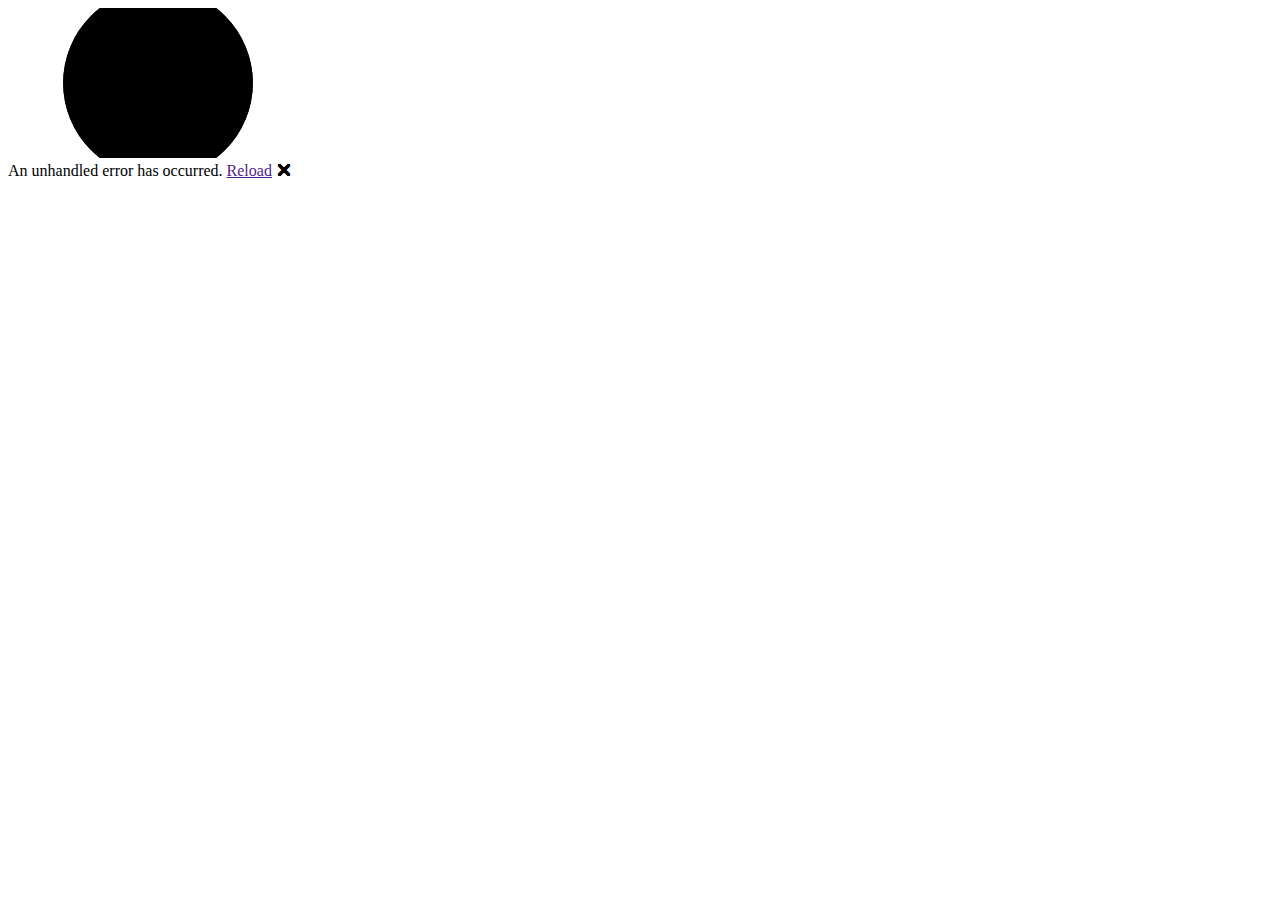
==== index.html @ 0d4f7e58 "Deploying to gh-pages from  @ 13e94bde9fdba993baa192c78d1ab259fdc15b4b 🚀" ====
<!DOCTYPE html>
<html lang="en">

<head>
    <meta charset="utf-8" />
    <meta name="viewport" content="width=device-width, initial-scale=1.0" />
    <title>newProjectPwa</title>
   <!-- <base href="/newProjectPwa/" />-->
    <base href="/newProjectPwa/" />
    <link rel="stylesheet" href="css/bootstrap/bootstrap.min.css" />
    <link rel="stylesheet" href="css/app.css" />
    <link rel="icon" type="image/png" href="favicon.png" />
    <link href="newProjectPwa.styles.css" rel="stylesheet" />
    <link href="manifest.webmanifest" rel="manifest" />
    <link rel="apple-touch-icon" sizes="512x512" href="icon-512.png" />
    <link rel="apple-touch-icon" sizes="192x192" href="icon-192.png" />
</head>

<body>
    <div id="app">
        <svg class="loading-progress">
            <circle r="40%" cx="50%" cy="50%" />
            <circle r="40%" cx="50%" cy="50%" />
        </svg>
        <div class="loading-progress-text"></div>
    </div>

    <div id="blazor-error-ui">
        An unhandled error has occurred.
        <a href="" class="reload">Reload</a>
        <a class="dismiss">🗙</a>
    </div>
    <!-- Start Single Page Apps for GitHub Pages -->
    <script type="text/javascript">
        (function (l) {
            if (l.search) {
                var q = {};
                l.search.slice(1).split('&').forEach(function (v) {
                    var a = v.split('=');
                    q[a[0]] = a.slice(1).join('=').replace(/~and~/g, '&');
                });
                if (q.p !== undefined) {
                    window.history.replaceState(null, null,
                        l.pathname.slice(0, -1) + (q.p || '') +
                        (q.q ? ('?' + q.q) : '') +
                        l.hash
                    );
                }
            }
        }(window.location));
    </script>
    <!-- End Single Page Apps for GitHub Pages -->
    <script src="_framework/blazor.webassembly.js"></script>
    <script>navigator.serviceWorker.register('service-worker.js');</script>
    <script src="sw-registrator.js"></script>
    
</body>

</html>
---- css/app.css ----
html, body {
    font-family: 'Helvetica Neue', Helvetica, Arial, sans-serif;
}

h1:focus {
    outline: none;
}

a, .btn-link {
    color: #0071c1;
}

.btn-primary {
    color: #fff;
    background-color: #1b6ec2;
    border-color: #1861ac;
}

.btn:focus, .btn:active:focus, .btn-link.nav-link:focus, .form-control:focus, .form-check-input:focus {
  box-shadow: 0 0 0 0.1rem white, 0 0 0 0.25rem #258cfb;
}

.content {
    padding-top: 1.1rem;
}

.valid.modified:not([type=checkbox]) {
    outline: 1px solid #26b050;
}

.invalid {
    outline: 1px solid red;
}

.validation-message {
    color: red;
}

#blazor-error-ui {
    background: lightyellow;
    bottom: 0;
    box-shadow: 0 -1px 2px rgba(0, 0, 0, 0.2);
    display: none;
    left: 0;
    padding: 0.6rem 1.25rem 0.7rem 1.25rem;
    position: fixed;
    width: 100%;
    z-index: 1000;
}

    #blazor-error-ui .dismiss {
        cursor: pointer;
        position: absolute;
        right: 0.75rem;
        top: 0.5rem;
    }

.blazor-error-boundary {
    background: url([data-uri]) no-repeat 1rem/1.8rem, #b32121;
    padding: 1rem 1rem 1rem 3.7rem;
    color: white;
}

    .blazor-error-boundary::after {
        content: "An error has occurred."
    }

.loading-progress {
    position: relative;
    display: block;
    width: 8rem;
    height: 8rem;
    margin: 20vh auto 1rem auto;
}

    .loading-progress circle {
        fill: none;
        stroke: #e0e0e0;
        stroke-width: 0.6rem;
        transform-origin: 50% 50%;
        transform: rotate(-90deg);
    }

        .loading-progress circle:last-child {
            stroke: #1b6ec2;
            stroke-dasharray: calc(3.141 * var(--blazor-load-percentage, 0%) * 0.8), 500%;
            transition: stroke-dasharray 0.05s ease-in-out;
        }

.loading-progress-text {
    position: absolute;
    text-align: center;
    font-weight: bold;
    inset: calc(20vh + 3.25rem) 0 auto 0.2rem;
}

    .loading-progress-text:after {
        content: var(--blazor-load-percentage-text, "Loading");
    }

code {
    color: #c02d76;
}
---- newProjectPwa.styles.css ----
/* /Layout/MainLayout.razor.rz.scp.css */
.page[b-u9hh6wibis] {
    position: relative;
    display: flex;
    flex-direction: column;
}

main[b-u9hh6wibis] {
    flex: 1;
}

.sidebar[b-u9hh6wibis] {
    background-image: linear-gradient(180deg, rgb(5, 39, 103) 0%, #3a0647 70%);
}

.top-row[b-u9hh6wibis] {
    background-color: #f7f7f7;
    border-bottom: 1px solid #d6d5d5;
    justify-content: flex-end;
    height: 3.5rem;
    display: flex;
    align-items: center;
}

    .top-row[b-u9hh6wibis]  a, .top-row[b-u9hh6wibis]  .btn-link {
        white-space: nowrap;
        margin-left: 1.5rem;
        text-decoration: none;
    }

    .top-row[b-u9hh6wibis]  a:hover, .top-row[b-u9hh6wibis]  .btn-link:hover {
        text-decoration: underline;
    }

    .top-row[b-u9hh6wibis]  a:first-child {
        overflow: hidden;
        text-overflow: ellipsis;
    }

@media (max-width: 640.98px) {
    .top-row[b-u9hh6wibis] {
        justify-content: space-between;
    }

    .top-row[b-u9hh6wibis]  a, .top-row[b-u9hh6wibis]  .btn-link {
        margin-left: 0;
    }
}

@media (min-width: 641px) {
    .page[b-u9hh6wibis] {
        flex-direction: row;
    }

    .sidebar[b-u9hh6wibis] {
        width: 250px;
        height: 100vh;
        position: sticky;
        top: 0;
    }

    .top-row[b-u9hh6wibis] {
        position: sticky;
        top: 0;
        z-index: 1;
    }

    .top-row.auth[b-u9hh6wibis]  a:first-child {
        flex: 1;
        text-align: right;
        width: 0;
    }

    .top-row[b-u9hh6wibis], article[b-u9hh6wibis] {
        padding-left: 2rem !important;
        padding-right: 1.5rem !important;
    }
}
/* /Layout/NavMenu.razor.rz.scp.css */
.navbar-toggler[b-9bpyphlat2] {
    background-color: rgba(255, 255, 255, 0.1);
}

.top-row[b-9bpyphlat2] {
    height: 3.5rem;
    background-color: rgba(0,0,0,0.4);
}

.navbar-brand[b-9bpyphlat2] {
    font-size: 1.1rem;
}

.bi[b-9bpyphlat2] {
    display: inline-block;
    position: relative;
    width: 1.25rem;
    height: 1.25rem;
    margin-right: 0.75rem;
    top: -1px;
    background-size: cover;
}

.bi-house-door-fill-nav-menu[b-9bpyphlat2] {
    background-image: url("data:image/svg+xml,%3Csvg xmlns='http://www.w3.org/2000/svg' width='16' height='16' fill='white' class='bi bi-house-door-fill' viewBox='0 0 16 16'%3E%3Cpath d='M6.5 14.5v-3.505c0-.245.25-.495.5-.495h2c.25 0 .5.25.5.5v3.5a.5.5 0 0 0 .5.5h4a.5.5 0 0 0 .5-.5v-7a.5.5 0 0 0-.146-.354L13 5.793V2.5a.5.5 0 0 0-.5-.5h-1a.5.5 0 0 0-.5.5v1.293L8.354 1.146a.5.5 0 0 0-.708 0l-6 6A.5.5 0 0 0 1.5 7.5v7a.5.5 0 0 0 .5.5h4a.5.5 0 0 0 .5-.5Z'/%3E%3C/svg%3E");
}

.bi-plus-square-fill-nav-menu[b-9bpyphlat2] {
    background-image: url("data:image/svg+xml,%3Csvg xmlns='http://www.w3.org/2000/svg' width='16' height='16' fill='white' class='bi bi-plus-square-fill' viewBox='0 0 16 16'%3E%3Cpath d='M2 0a2 2 0 0 0-2 2v12a2 2 0 0 0 2 2h12a2 2 0 0 0 2-2V2a2 2 0 0 0-2-2H2zm6.5 4.5v3h3a.5.5 0 0 1 0 1h-3v3a.5.5 0 0 1-1 0v-3h-3a.5.5 0 0 1 0-1h3v-3a.5.5 0 0 1 1 0z'/%3E%3C/svg%3E");
}

.bi-list-nested-nav-menu[b-9bpyphlat2] {
    background-image: url("data:image/svg+xml,%3Csvg xmlns='http://www.w3.org/2000/svg' width='16' height='16' fill='white' class='bi bi-list-nested' viewBox='0 0 16 16'%3E%3Cpath fill-rule='evenodd' d='M4.5 11.5A.5.5 0 0 1 5 11h10a.5.5 0 0 1 0 1H5a.5.5 0 0 1-.5-.5zm-2-4A.5.5 0 0 1 3 7h10a.5.5 0 0 1 0 1H3a.5.5 0 0 1-.5-.5zm-2-4A.5.5 0 0 1 1 3h10a.5.5 0 0 1 0 1H1a.5.5 0 0 1-.5-.5z'/%3E%3C/svg%3E");
}

.nav-item[b-9bpyphlat2] {
    font-size: 0.9rem;
    padding-bottom: 0.5rem;
}

    .nav-item:first-of-type[b-9bpyphlat2] {
        padding-top: 1rem;
    }

    .nav-item:last-of-type[b-9bpyphlat2] {
        padding-bottom: 1rem;
    }

    .nav-item[b-9bpyphlat2]  a {
        color: #d7d7d7;
        border-radius: 4px;
        height: 3rem;
        display: flex;
        align-items: center;
        line-height: 3rem;
    }

.nav-item[b-9bpyphlat2]  a.active {
    background-color: rgba(255,255,255,0.37);
    color: white;
}

.nav-item[b-9bpyphlat2]  a:hover {
    background-color: rgba(255,255,255,0.1);
    color: white;
}

@media (min-width: 641px) {
    .navbar-toggler[b-9bpyphlat2] {
        display: none;
    }

    .collapse[b-9bpyphlat2] {
        /* Never collapse the sidebar for wide screens */
        display: block;
    }
    
    .nav-scrollable[b-9bpyphlat2] {
        /* Allow sidebar to scroll for tall menus */
        height: calc(100vh - 3.5rem);
        overflow-y: auto;
    }
}
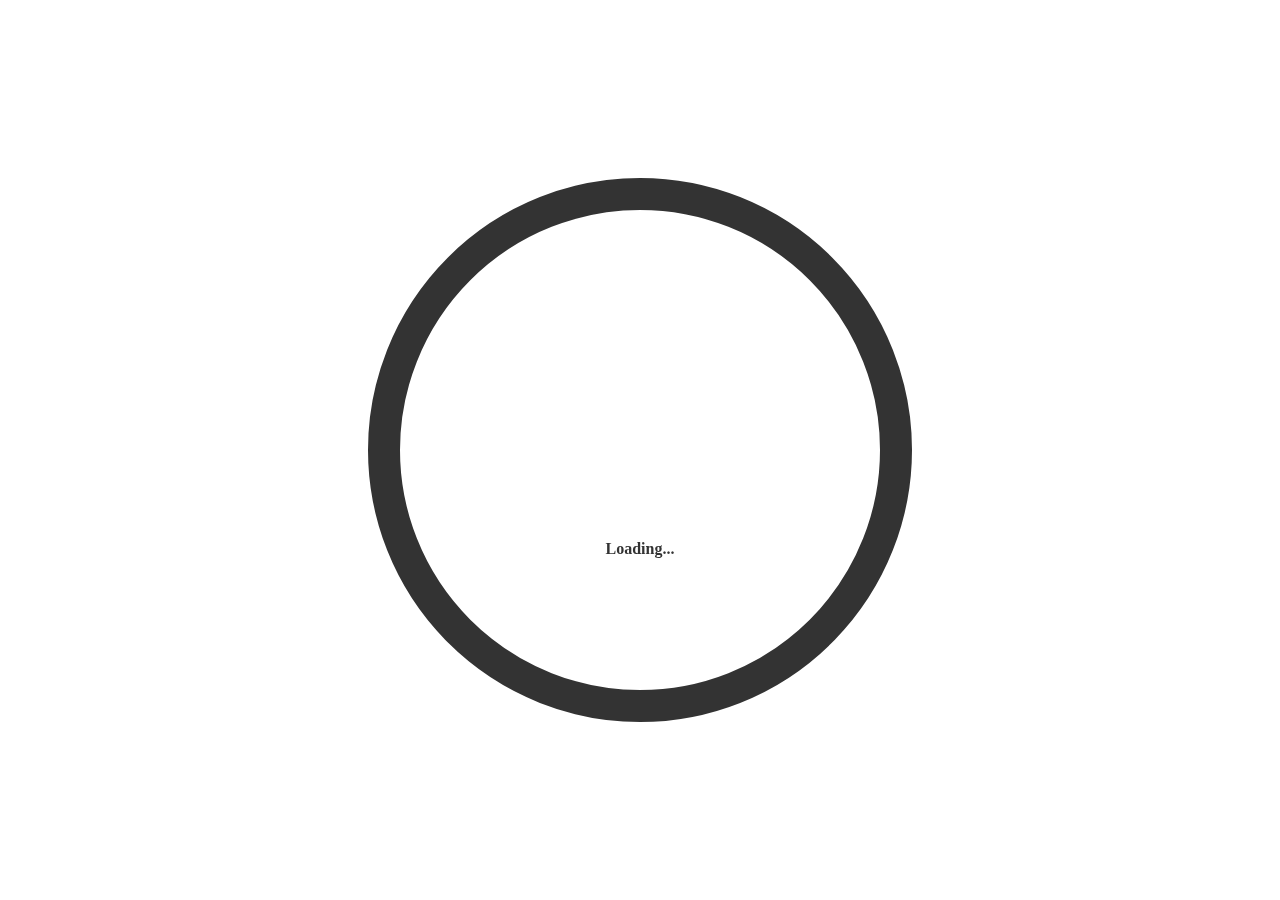
==== commit 87134a28: "Deploying to gh-pages from  @ c54f79d39e8942afb0c2e49252848b1266e5d0e8 🚀" ====
--- a/index.html
+++ b/index.html
@@ -4,34 +4,60 @@
 <head>
     <meta charset="utf-8" />
     <meta name="viewport" content="width=device-width, initial-scale=1.0" />
+    <meta http-equiv="Permissions-Policy" content="interest-cohort=()">
+
     <title>newProjectPwa</title>
-   <!-- <base href="/newProjectPwa/" />-->
-    <base href="/newProjectPwa/" />
+    <base href="/newProjectPwa/" /> <!-- Update this if your app is hosted in a subdirectory -->
+    <!-- CSS -->
     <link rel="stylesheet" href="css/bootstrap/bootstrap.min.css" />
     <link rel="stylesheet" href="css/app.css" />
+    <link href="newProjectPwa.styles.css" rel="stylesheet" />
+
+    <!-- Icons and Manifest -->
     <link rel="icon" type="image/png" href="favicon.png" />
-    <link href="newProjectPwa.styles.css" rel="stylesheet" />
-    <link href="manifest.webmanifest" rel="manifest" />
     <link rel="apple-touch-icon" sizes="512x512" href="icon-512.png" />
     <link rel="apple-touch-icon" sizes="192x192" href="icon-192.png" />
+    <link href="manifest.webmanifest" rel="manifest" />
+
+    <!-- Loading Indicators -->
+    <style>
+        .loading-progress {
+            position: fixed;
+            top: 50%;
+            left: 50%;
+            transform: translate(-50%, -50%);
+        }
+
+        .loading-progress-text {
+            position: fixed;
+            top: 60%;
+            left: 50%;
+            transform: translateX(-50%);
+            text-align: center;
+            font-weight: bold;
+            color: #333;
+        }
+    </style>
+
 </head>
 
 <body>
     <div id="app">
-        <svg class="loading-progress">
-            <circle r="40%" cx="50%" cy="50%" />
-            <circle r="40%" cx="50%" cy="50%" />
+        <svg class="loading-progress" viewBox="0 0 100 100">
+            <circle cx="50" cy="50" r="40" stroke="#333" stroke-width="5" fill="none" />
         </svg>
-        <div class="loading-progress-text"></div>
+        <div class="loading-progress-text">Loading...</div>
     </div>
 
-    <div id="blazor-error-ui">
+    <div id="blazor-error-ui" style="display: none;">
         An unhandled error has occurred.
         <a href="" class="reload">Reload</a>
         <a class="dismiss">🗙</a>
     </div>
-    <!-- Start Single Page Apps for GitHub Pages -->
-    <script type="text/javascript">
+
+    <!-- JavaScript -->
+    <!-- Single Page Apps for GitHub Pages -->
+    <script>
         (function (l) {
             if (l.search) {
                 var q = {};
@@ -50,10 +76,20 @@
         }(window.location));
     </script>
     <!-- End Single Page Apps for GitHub Pages -->
+    <!-- WebAssembly and Blazor -->
     <script src="_framework/blazor.webassembly.js"></script>
     <script>navigator.serviceWorker.register('service-worker.js');</script>
     <script src="sw-registrator.js"></script>
-    
+
+    <!-- Additional JavaScript -->
+    <script>
+        // Optional: Add custom JavaScript here as needed
+        document.addEventListener('touchstart', function (event) {
+            if (event.touches.length > 1) {
+                event.preventDefault();
+            }
+        }, { passive: false });
+    </script>
 </body>
 
 </html>
